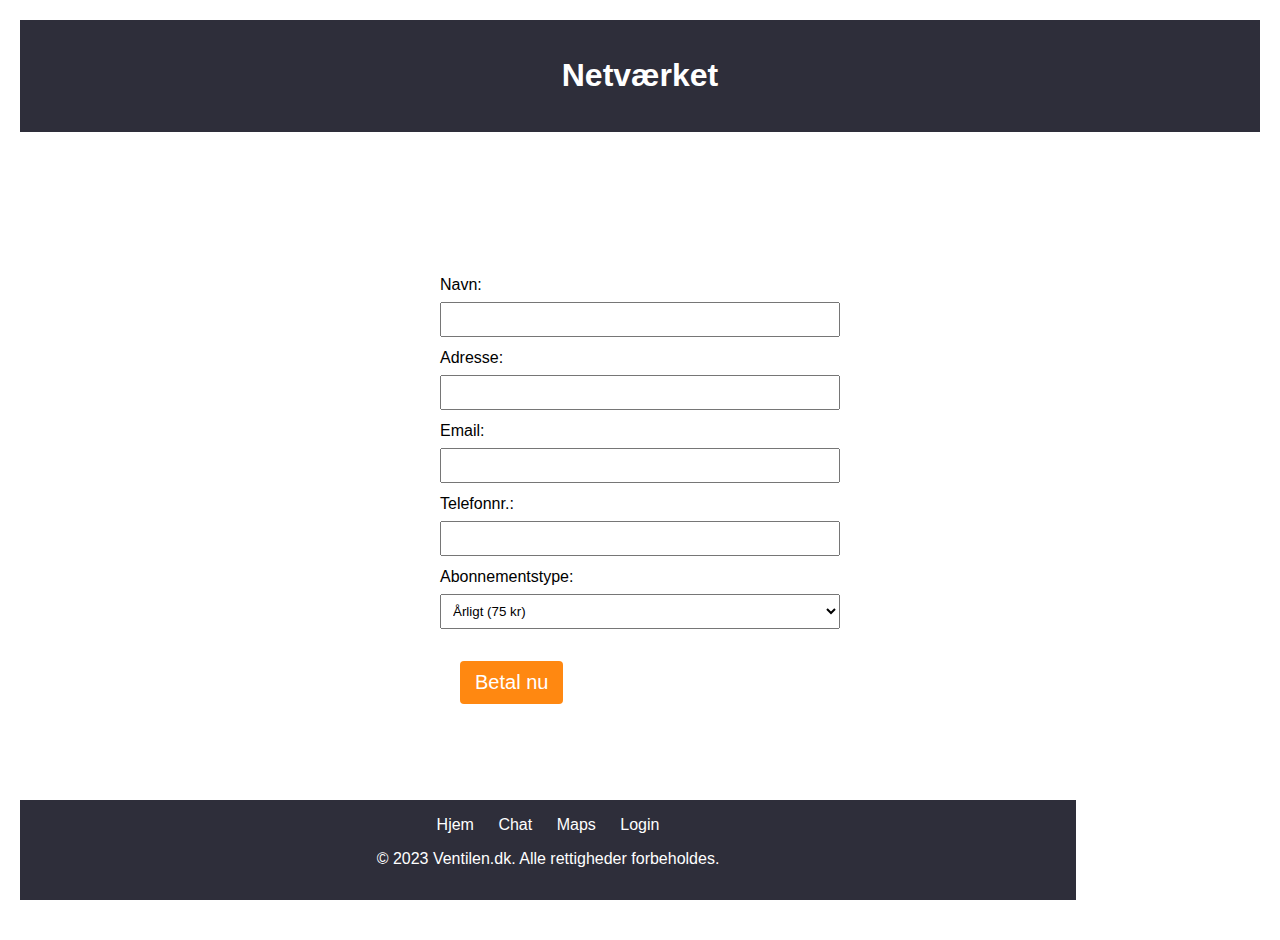
==== projekt 4/bidrag.html @ b3e91eb2 "Add files via upload" ====
<!DOCTYPE html>
<html lang="dk">
<head>
    <meta charset="UTF-8">
    <meta name="viewport" content="width=device-width, initial-scale=1.0">
    <title>netværket</title>
    <link rel="stylesheet" href="style.css">
    <script src="script.js"></script>
</head>
<body class="custom-body">

    <header>
        <h1>Netværket</h1>
    </header>
    
    <form id="paymentForm">
        <label for="name">Navn:</label>
        <input type="text" id="name" name="name" required>
    
        <label for="address">Adresse:</label>
        <input type="text" id="address" name="address" required>
    
        <label for="email">Email:</label>
        <input type="email" id="email" name="email" required>
    
        <label for="phone">Telefonnr.:</label>
        <input type="tel" id="phone" name="phone" required>
    
        <label for="subscription">Abonnementstype:</label>
        <select id="subscription" name="subscription">
            <option value="yearly">Årligt (75 kr)</option>
            <option value="one-time">Engangsbeløb</option>
        </select>
    
        <button type="submit" onclick="processPayment()">Betal nu</button>
    </form>
    
    <footer>
        <div class="footer">
            <a href="javascript:void(0);" onclick="goBack()" class="footer-link">Hjem</a>
            <a href="chat.html" class="footer-link">Chat</a>
            <a href="https://www.google.com/maps/place/Kochsgade+31,+5000+Odense/@55.4033561,10.3959808,17z/data=!3m1!4b1!4m6!3m5!1s0x464d2001c0964d8b:0xa3b1885065f48a1b!8m2!3d55.4033561!4d10.3985557!16s%2Fg%2F11c5mybbr3?hl=da&entry=ttu" class="footer-link">Maps</a>
            <a href="profil.html" class="footer-link">Login</a>
        </div>
        <p>&copy; 2023 Ventilen.dk. Alle rettigheder forbeholdes.</p>
    </footer>
    
    </body>
    </html>
---- projekt 4/style.css ----
body {
    font-family: system-ui, -apple-system, BlinkMacSystemFont, 'Segoe UI', Roboto, Oxygen, Ubuntu, Cantarell, 'Open Sans', 'Helvetica Neue', sans-serif;
    margin: 0;
    padding: 0;
    box-sizing: border-box;
}

header{
    background-color: #2E2E3A;
    color: #fff;
    text-align: center;
    padding: 1rem;
}

/* Media query for mobile devices */
@media (max-width: 768px) {
    /* Adjust header and footer padding and font size */
    header, footer {
        padding: 0.5rem;
        font-size: 14px;
    }
}

footer {
    background-color: #2E2E3A;
    color: #fff;
    text-align: center;
    padding: 1rem;
    position: fixed; /* Ændrer positionen til fast */
    bottom: 0; /* Flytter footer til bunden af siden */
    width: 80%;
}

main {
    padding: 2rem;
    display: flex;
    flex-direction: column;
    align-items: center;
    justify-content: center;
    min-height: calc(0vh - 3rem); 
}

section {
    text-align: center;
    margin: 20px;

}

.orangeknap {
background-color:#FF8811;
}

button {
    width: auto;
    height: auto;
    padding: 20px 20px;
    font-size: 20px;
    margin: 20px;
    background-color: black; /* Grøn farve - kan ændres */
    color: white;
    border: none;
    border-radius: 15px;
    cursor: pointer;
}

section img {
    width: 300px; /* Ændr denne værdi efter behov */
    height: auto; /* Dette bevarer billedets aspektratio */

}
.image-container {
    display: flex;
    justify-content: center; /* Centrer indhold vandret */
    align-items: center; /* Centrer indhold lodret */
    width: 100%;
    height: 100%;
}

.img {
    width: 200px;
    height: 250px;
    margin-right: 10px;
}
.fællesskab{
    width: 200px;
    height: 200px;
    margin-right: 10px;
}

        body {
            font-family: Arial, sans-serif;
            margin: 20px;
        }

        form {
            max-width: 400px;
            margin: auto;
        }

        label {
            display: block;
            margin-bottom: 8px;
        }

        input, select {
            width: 100%;
            padding: 8px;
            margin-bottom: 12px;
            box-sizing: border-box;
        }

        button {
            background-color: #2E2E3A;
            color: white;
            padding: 10px 15px;
            border: none;
            border-radius: 4px;
            cursor: pointer;
        }
        
        .custom-body {
            display: flex;
            flex-direction: column;
            min-height: 100vh;
        }
 
        .custom-body form {
            max-width: 400px;
            padding: 20px;
            width: 80%;
        }

        
        .custom-body input,
        .custom-body select {
            width: 100%;
            padding: 8px;
            margin-bottom: 12px;
            box-sizing: border-box;
        }
        
        .custom-body button {
            background-color: #FF8811;
            color: white;
            padding: 10px 15px;
            border: none;
            border-radius: 4px;
            cursor: pointer;
        }

.footer-link {
    color: white;
    text-decoration: none;
    margin: 0 10px;
}

.footer-link:hover {
    text-decoration: underline;
    cursor: pointer;
}


#profil {
    background-color: #f4f4f4;
    padding: 20px;
    border-radius: 10px;
    box-shadow: 0 0 10px rgba(0, 0, 0, 0.1);
    text-align: center;
    margin-top: 20%;
}

#profil p {
    color: black;
    margin-bottom: 40px;
}

.calendar {
    background-color: whitesmoke;
    border: 2px solid #000; 
    border-radius: 50px;
    padding: 20px; 
    text-align: center;
    position: absolute;
    top: 30%;
    left: 50%;
    transform: translate(-50%, -50%);
    max-width: 70%; 
    overflow: auto; 
}

.calendar h2 {
    font-size: 18px; /* Juster tekststørrelsen for overskriften */
    text-align: center;
}

table {
    width: 100%;
}

table td {
    padding: 9px; /* Juster tekstafstand i celler */
}

table td:nth-child(even) {
    background-color: #ff8c00; 
    color: black; 
}

table td:hover {
    background-color: #ff8c00;
    color: white;
    cursor:crosshair;
}

.bestem {
    text-align: center;
    background-color: #f4f4f4;
    padding: 10px;
    border: 1px solid black;
    border-radius: 10px;
    position: absolute;
    top: 40%; /* Juster top-positionen efter behov */
    left: 50%;
    transform: translate(-50%, 10%);
    width: 50%; /* Juster bredden efter behov */
    max-height: 40vh; /* Fast højde med scroll, juster efter behov */
    overflow: auto; /* Tilføj scroll, hvis indholdet overskrider fast højde */
}

.choice {
    margin: 10px 0;
}

#chat-container {
    background-color: #fff;
    border: 1px solid #ccc;
    border-radius: 5px;
    padding: 10px;
    max-width: 400px;
    margin-top: 10%;
}

.message {
    background-color: #f4f4f4;
    color: black;
    padding: 10px;
    margin: 5px 0;
    border-radius: 5px;
    max-width: 70%;
}

#message-input {
    width: 70%;
    padding: 10px;
    border: 1px solid #ccc;
    border-radius: 5px;
}

#send-button {
    padding: 10px 20px;
    background-color: #ff8c00;
    color: #fff;
    border: none;
    border-radius: 5px;
    cursor: pointer;
}

#femunge {
    width: 50%; /* Juster bredden efter dine behov */
    max-width: 100%;
    height: auto;
    margin: 30px auto; /* Centrer billedet vandret og tilføj 10px margen over og under */
    display: block; /* Gør billedet til en blok for at centrere det korrekt */
}

#paymentForm {
margin-top: 10%;
}
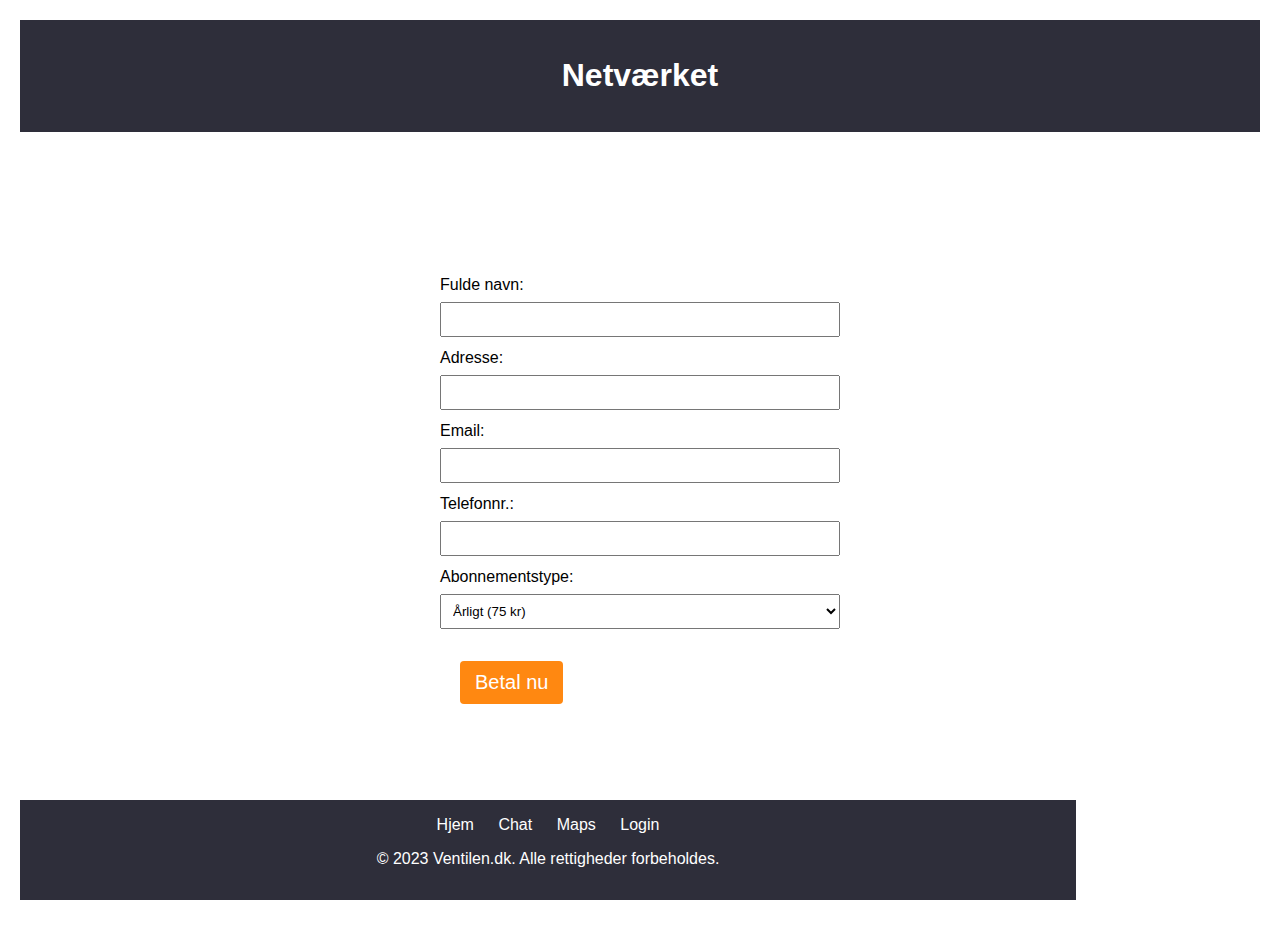
==== commit f6ed372f: "Add files via upload" ====
--- a/projekt 4/bidrag.html
+++ b/projekt 4/bidrag.html
@@ -14,7 +14,7 @@
     </header>
     
     <form id="paymentForm">
-        <label for="name">Navn:</label>
+        <label for="name">Fulde navn:</label>
         <input type="text" id="name" name="name" required>
     
         <label for="address">Adresse:</label>
--- a/projekt 4/style.css
+++ b/projekt 4/style.css
@@ -83,7 +83,7 @@
 }
 .fællesskab{
     width: 200px;
-    height: 200px;
+    height: 150px;
     margin-right: 10px;
 }
 
@@ -166,7 +166,7 @@
     border-radius: 10px;
     box-shadow: 0 0 10px rgba(0, 0, 0, 0.1);
     text-align: center;
-    margin-top: 20%;
+    margin-top: 10%;
 }
 
 #profil p {
